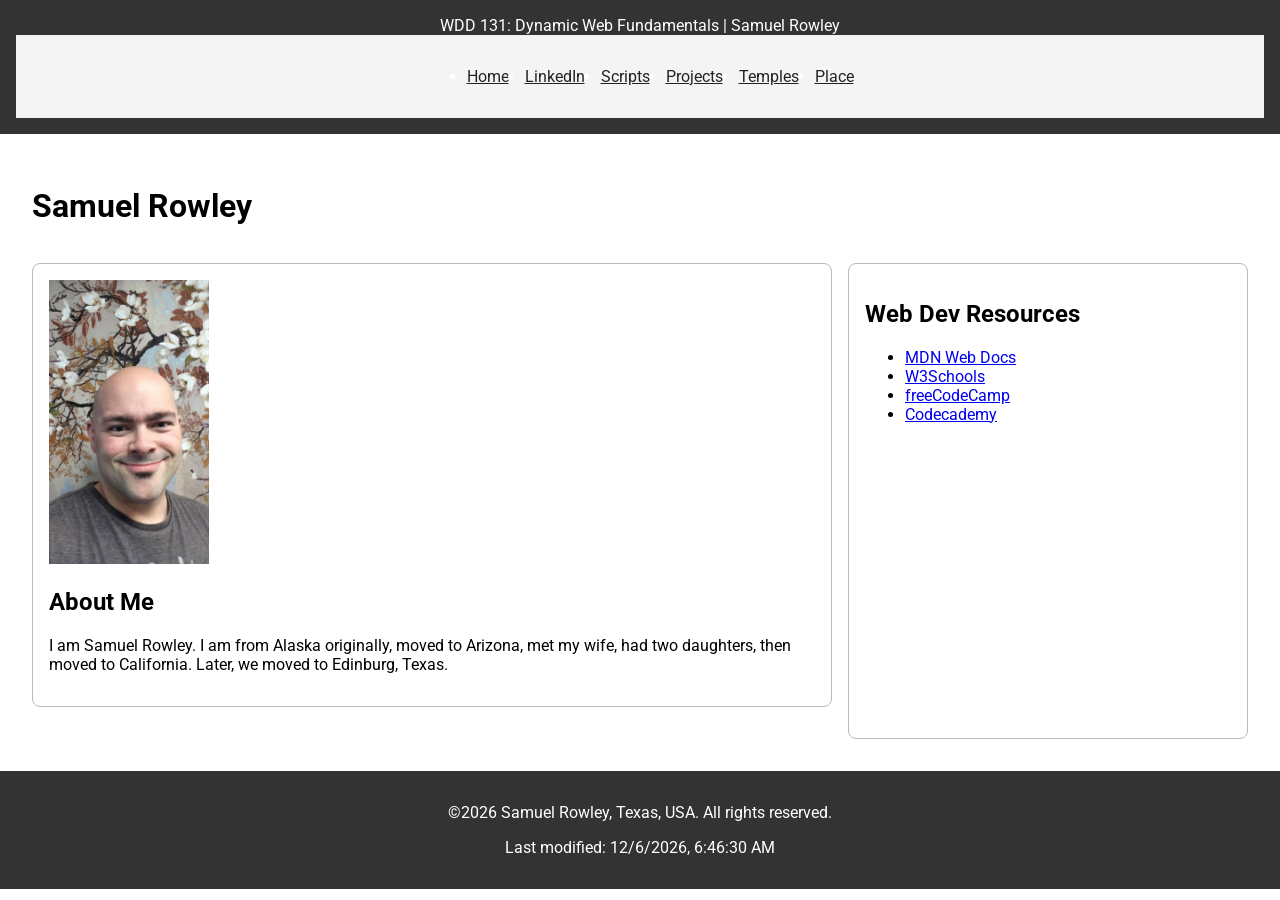
==== index.html @ f955b9c3 "connect index,html to place.html" ====
<!DOCTYPE html>
<html lang="en">
<head>
    <meta name="description" content="The WDD 131 assignment for BYU-Idaho's Web Development Fundamentals course. The fundamentals of web development, including HTML, CSS, and JavaScript.">
    <meta name="author" content="Samuel Rowley">
    <meta charset="UTF-8">
    <meta name="viewport" content="width=device-width, initial-scale=1.0">
    <link rel="preconnect" href="https://fonts.googleapis.com">
    <link rel="preconnect" href="https://fonts.gstatic.com" crossorigin>
    <link href="https://fonts.googleapis.com/css2?family=Roboto:wght@400;700&display=swap" rel="stylesheet">
    <title>WDD 131: Dynamic Web Fundamentals | Samuel Rowley</title>
    <link rel="stylesheet" href="styles/base.css">
    <script src="scripts/getdates.js" defer></script>
</head>


<body>
    <header>
         <span id="course-title">WDD 131: Dynamic Web Fundamentals | Samuel Rowley</span>
        <nav>           
            <ul>
                <li><a href="index.html">Home</a></li>
                <li><a href="https://www.linkedin.com/in/samuel-rowley/" target="_blank" rel="noopener noreferrer">LinkedIn</a></li>
                <li><a href="scripts.html">Scripts</a></li>
                <li><a href="projects.html">Projects</a></li>
                <li><a href="temples.html">Temples</a></li>
                <li><a href="place.html">Place</a></li>
            </ul>
        </nav>
    </header>
    <main class="grid">
    <h1>Samuel Rowley</h1>

    <section class="card image-container">
        <img
            src="images/samrowley.jpg"
            alt="Samuel Rowley"
            class="profile-image"
        >

        <h2>About Me</h2>

        <p>
            I am Samuel Rowley. I am from Alaska originally, moved to Arizona,
            met my wife, had two daughters, then moved to California. Later,
            we moved to Edinburg, Texas.
        </p>
    </section>

    <section class="card text-container">
        <h2>Web Dev Resources</h2>

        <ul>
            <li>
                <a href="https://developer.mozilla.org/en-US/docs/Web/JavaScript"
                   target="_blank"
                   rel="noopener noreferrer">
                    MDN Web Docs
                </a>
            </li>

            <li>
                <a href="https://www.w3schools.com/"
                   target="_blank"
                   rel="noopener noreferrer">
                    W3Schools
                </a>
            </li>

            <li>
                <a href="https://www.freecodecamp.org/"
                   target="_blank"
                   rel="noopener noreferrer">
                    freeCodeCamp
                </a>
            </li>

            <li>
                <a href="https://www.codecademy.com/"
                   target="_blank"
                   rel="noopener noreferrer">
                    Codecademy
                </a>
            </li>
        </ul>
    </section>
</main>
    <footer>        
        <p>&copy;<span id="currentyear"></span> Samuel Rowley, Texas, USA. All rights reserved.</p>
        <p id="lastModified">        
        </p>
    </footer>
</body>
</html>
---- styles/base.css ----
header {
    background-color: #333;
    color: white;
    padding: 1rem;
    text-align: center;
}
header h1 {
    margin: 0;
    font-size: 2rem;
}
nav {
    background-color: #f4f4f4;
    padding: 1rem;
    text-align: center;
}
body {
    font-family: 'Roboto', system-ui, -apple-system, BlinkMacSystemFont, 'Segoe UI', Oxygen, Ubuntu, Cantarell, 'Open Sans', 'Helvetica Neue', sans-serif;
    margin: 0;
    padding: 0;
}
main {
    padding: 2rem;
}
footer {
    background-color: #333;
    color: white;
    padding: 1rem;
    text-align: center;
}
.grid {
    display: grid;
    grid-template-columns: 2fr 1fr;
    gap: 1rem;
}

.grid h1 {
    grid-column: 1 / -1;
}
.flex {
    display: flex;
    justify-content: center;
    align-items: center;
}
.image-container {
    max-width: 100%;
    margin-bottom: 2rem;
}
.text-container ul {
    text-align: left;
}
nav a {
    color: #222;
}

nav a:hover {
    color: white;
    background-color: #333;
}
.profile-image {
    width: 160px;
    max-width: 100%;
    height: auto;
}
.card {
    border: 1px solid #bbb;
    border-radius: 8px;
    padding: 1rem;
    background-color: white;
}
nav ul {
    display: flex;
    justify-content: center;
    gap: 1rem;
}

@media screen and (max-width: 600px) {
    .grid {
        grid-template-columns: 1fr;
    }
}
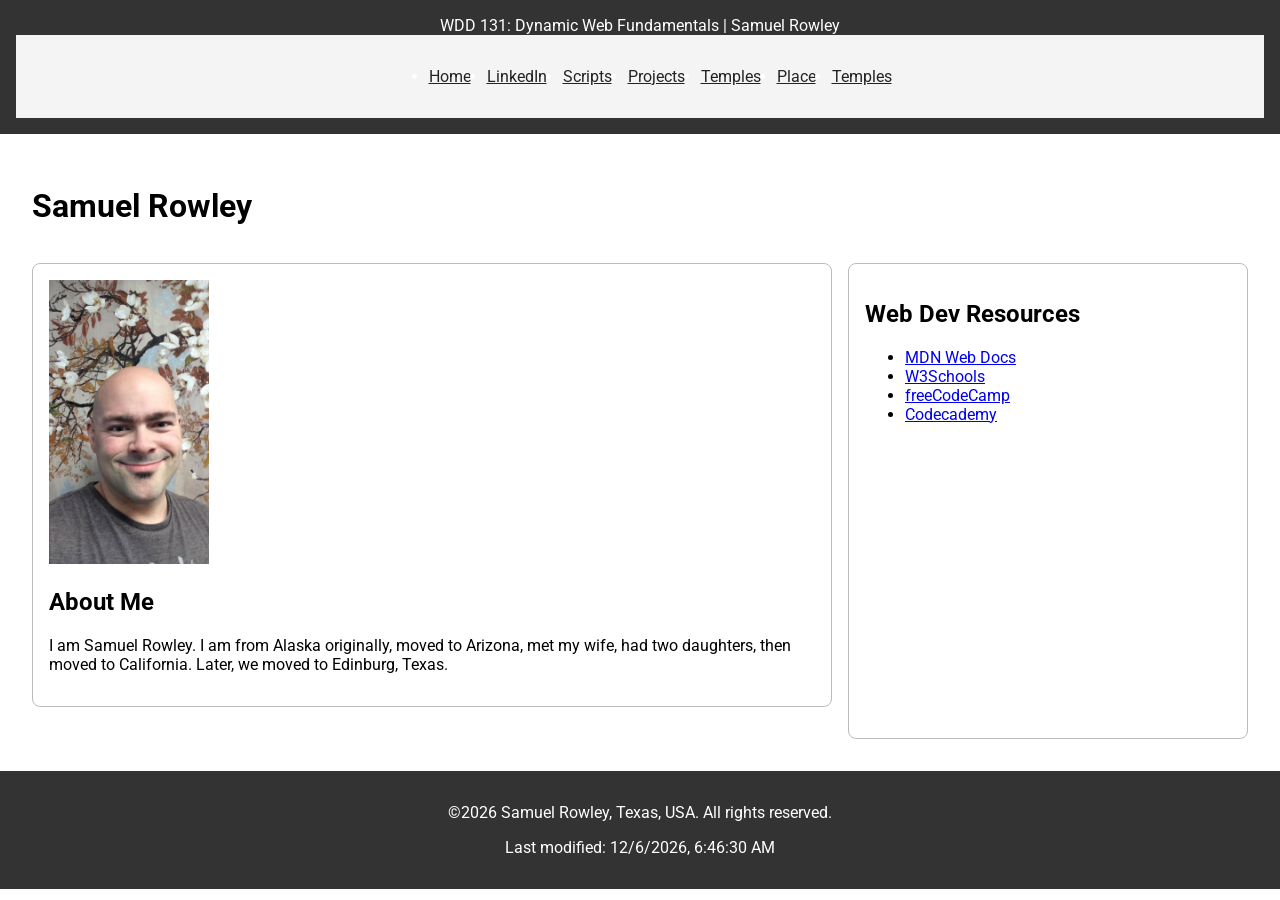
==== commit 728c6920: "Add filtered temples navigation link Add a new header navigation item that links to the filtered tem" ====
--- a/index.html
+++ b/index.html
@@ -25,6 +25,7 @@
                 <li><a href="projects.html">Projects</a></li>
                 <li><a href="temples.html">Temples</a></li>
                 <li><a href="place.html">Place</a></li>
+                 <li><a href="filtered-temples.html">Temples</a></li>
             </ul>
         </nav>
     </header>
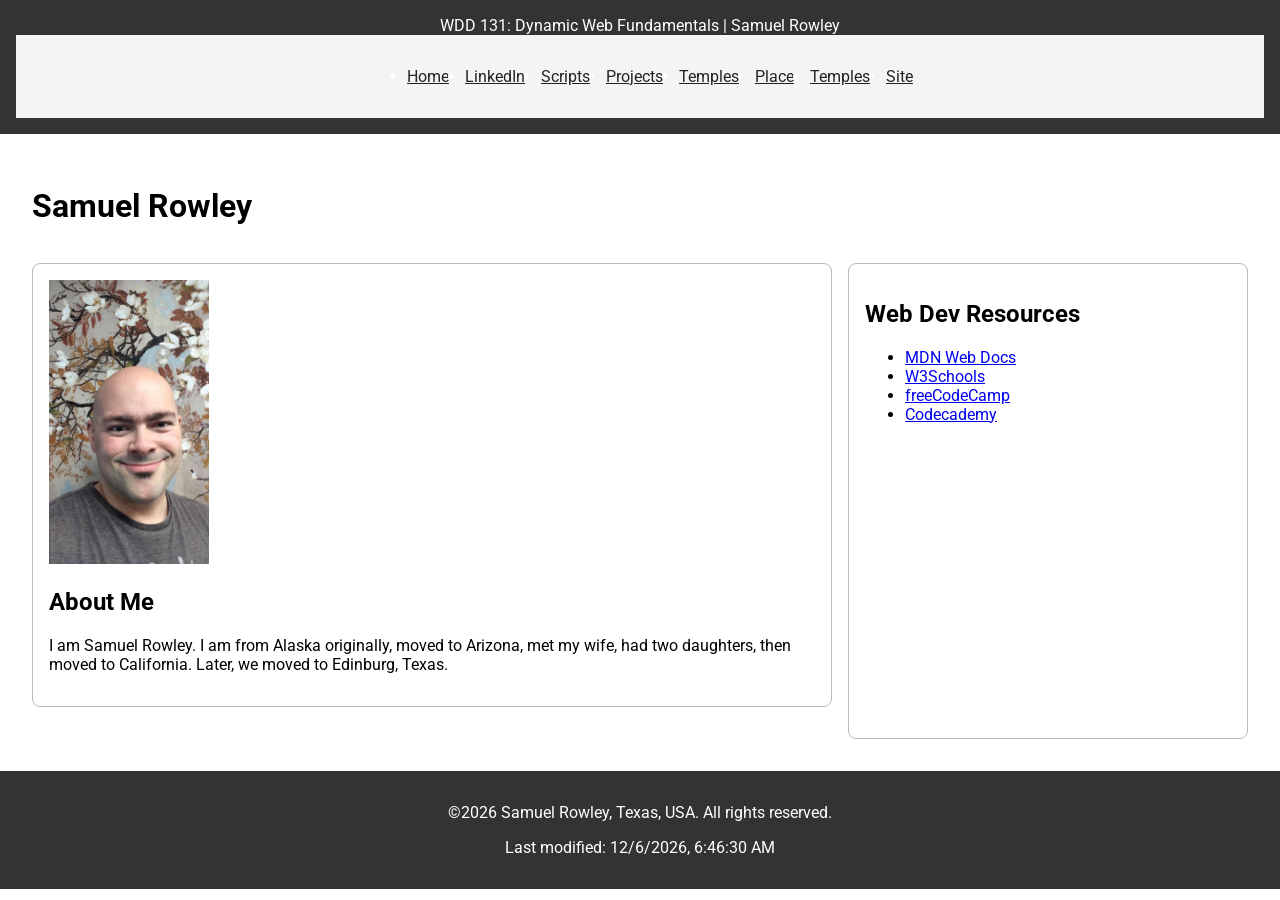
==== commit d6018fb5: "Add Site page link Added a new navigation item in the header linking to the site plan page so visito" ====
--- a/index.html
+++ b/index.html
@@ -26,6 +26,7 @@
                 <li><a href="temples.html">Temples</a></li>
                 <li><a href="place.html">Place</a></li>
                  <li><a href="filtered-temples.html">Temples</a></li>
+                 <li><a href="siteplan.html">Site</a></li>
             </ul>
         </nav>
     </header>
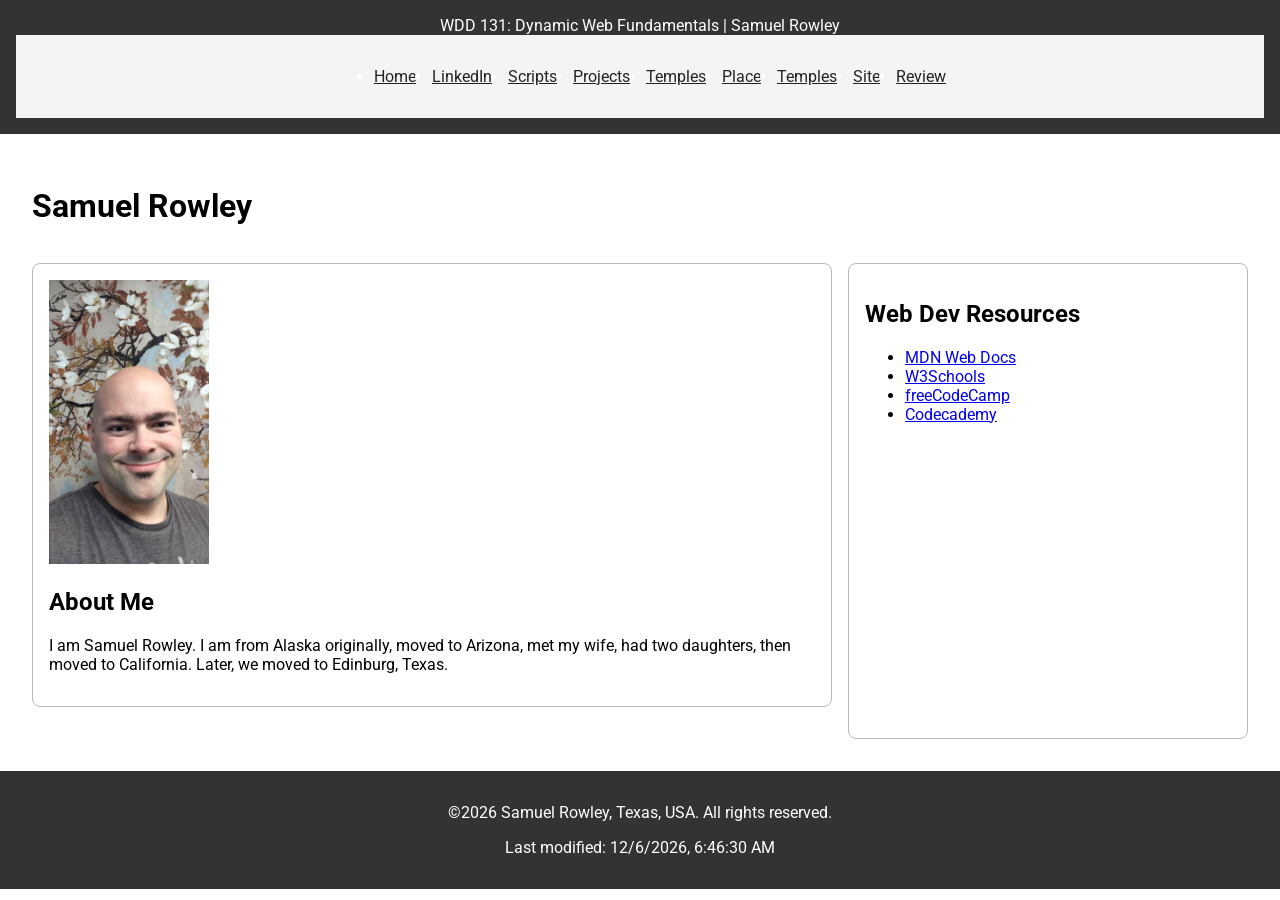
==== commit 5b2f6f0a: "Add Review nav link; update form meta Add a 'Review' link to the header navigation (index.html) poin" ====
--- a/index.html
+++ b/index.html
@@ -26,7 +26,8 @@
                 <li><a href="temples.html">Temples</a></li>
                 <li><a href="place.html">Place</a></li>
                  <li><a href="filtered-temples.html">Temples</a></li>
-                 <li><a href="siteplan.html">Site</a></li>
+                 <li><a href="project/siteplan.html">Site</a></li>
+                 <li><a href="form.html">Review</a></li>
             </ul>
         </nav>
     </header>
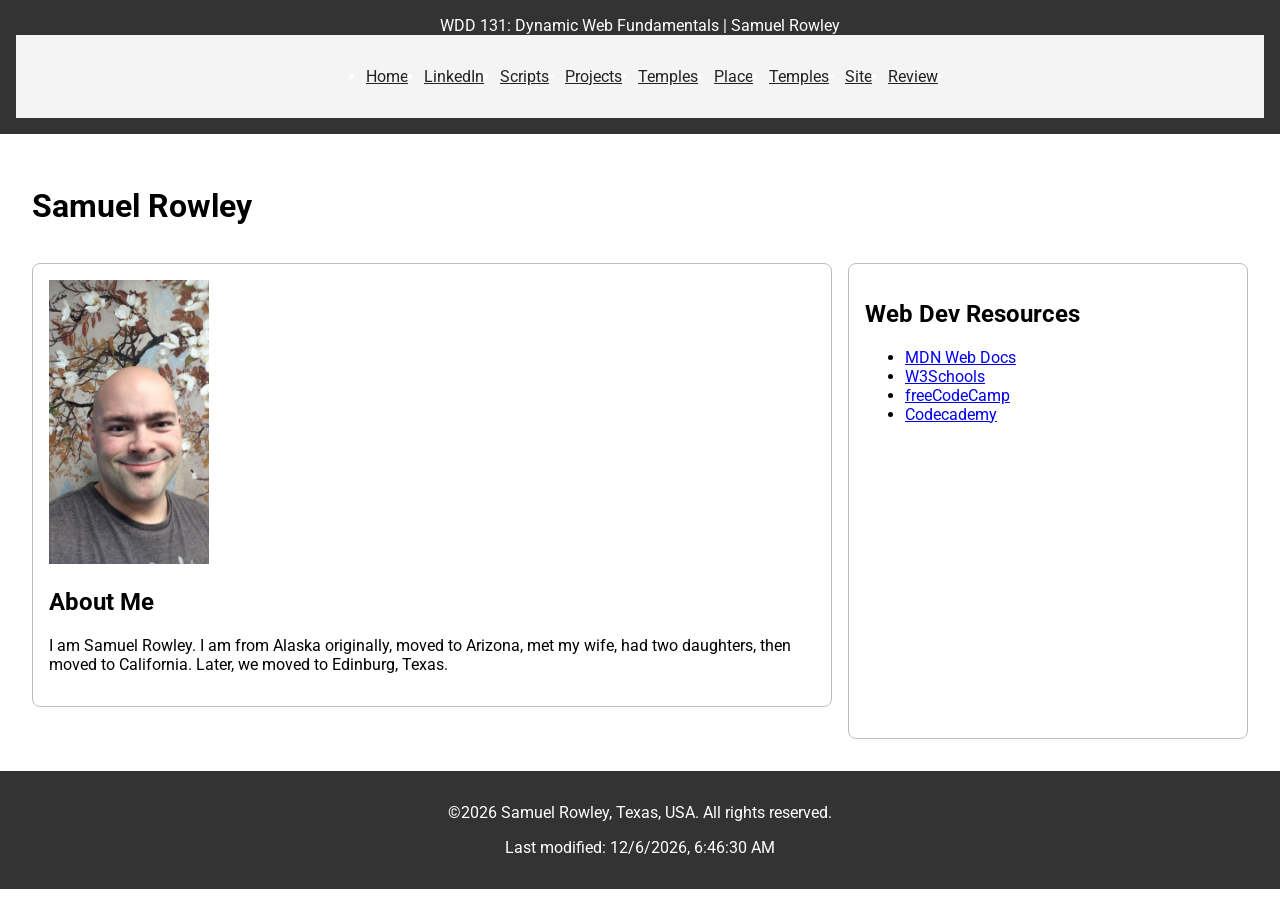
==== commit df40d2c3: "Add project landing page link This change adds a navigation item pointing to the project landing pag" ====
--- a/index.html
+++ b/index.html
@@ -28,6 +28,7 @@
                  <li><a href="filtered-temples.html">Temples</a></li>
                  <li><a href="project/siteplan.html">Site</a></li>
                  <li><a href="form.html">Review</a></li>
+                 <li><a href="project/index.html"></a></li>
             </ul>
         </nav>
     </header>
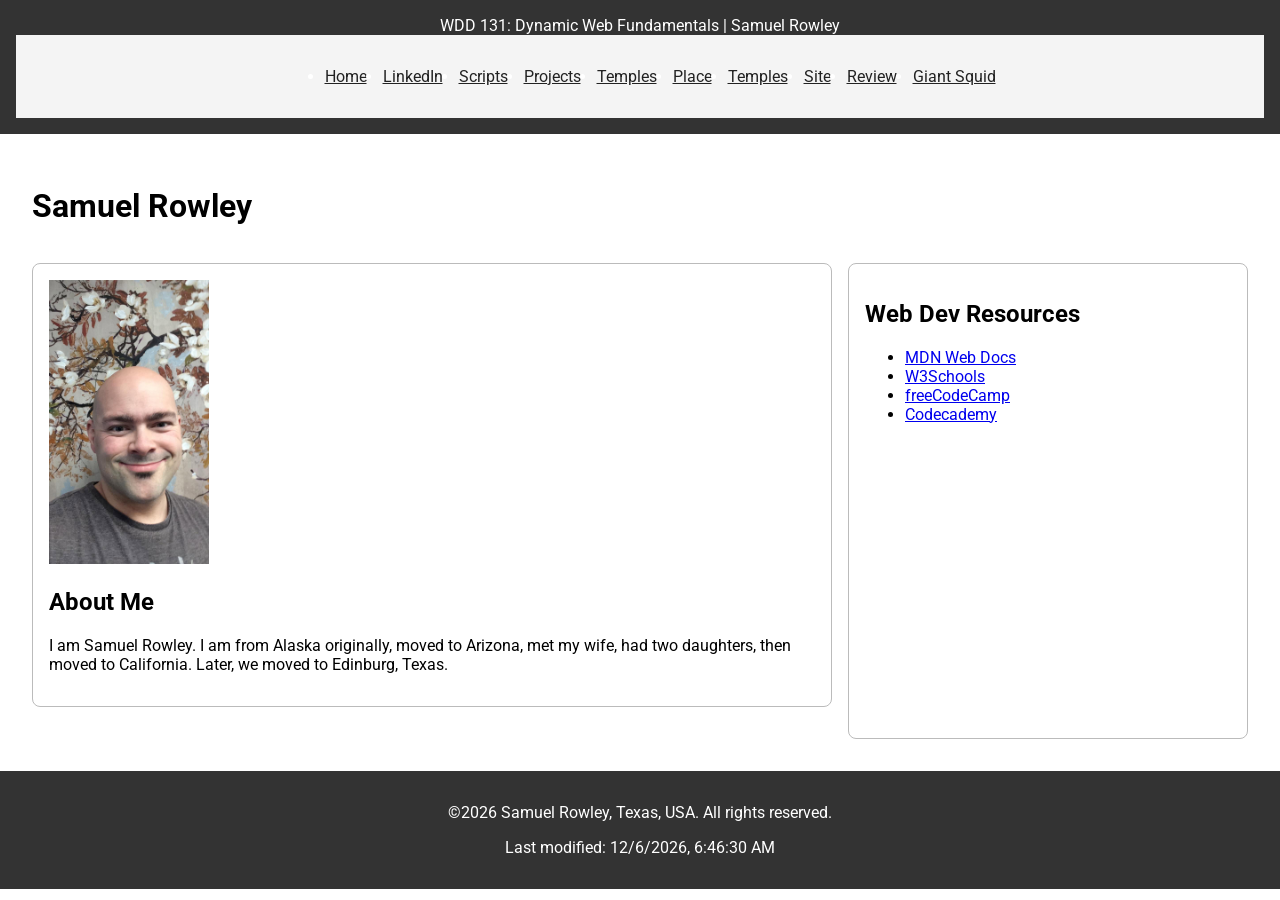
==== commit 0912cfa4: "Fix Giant Squid navigation links This commit updates the site navigation to display the missing Gian" ====
--- a/index.html
+++ b/index.html
@@ -25,10 +25,10 @@
                 <li><a href="projects.html">Projects</a></li>
                 <li><a href="temples.html">Temples</a></li>
                 <li><a href="place.html">Place</a></li>
-                 <li><a href="filtered-temples.html">Temples</a></li>
-                 <li><a href="project/siteplan.html">Site</a></li>
-                 <li><a href="form.html">Review</a></li>
-                 <li><a href="project/index.html"></a></li>
+                <li><a href="filtered-temples.html">Temples</a></li>
+                <li><a href="project/siteplan.html">Site</a></li>
+                <li><a href="form.html">Review</a></li>
+                <li><a href="project/index.html">Giant Squid</a></li>
             </ul>
         </nav>
     </header>
